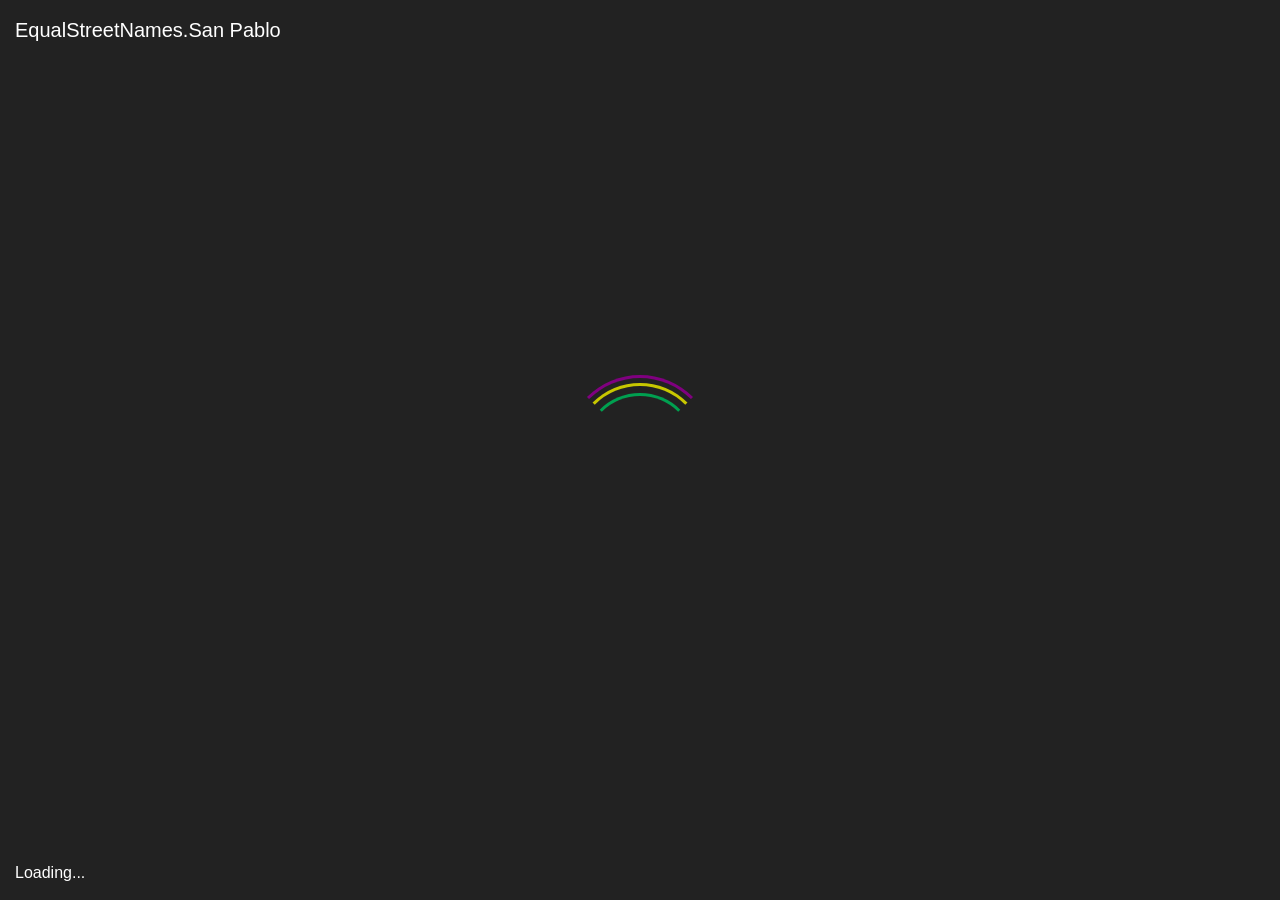
==== index.html @ ed6fdad5 "Deploying to gh-pages from  @ c83106d32b04c3c893d3adca9720f42a5af71674 🚀" ====
<!doctype html><html lang="en"><head><meta charset="utf-8"><meta name="viewport" content="width=device-width, initial-scale=1, shrink-to-fit=no"><link rel="stylesheet" href="https://stackpath.bootstrapcdn.com/bootstrap/4.4.1/css/bootstrap.min.css" integrity="sha384-Vkoo8x4CGsO3+Hhxv8T/Q5PaXtkKtu6ug5TOeNV6gBiFeWPGFN9MuhOf23Q9Ifjh" crossorigin><title>EqualStreetNames.San Pablo</title><style>body,html{height:100vh;width:100vw}</style></head><body class="align-items-center d-flex flex-column"> <div class="list-group mt-3 text-center"> <a href="/en/index.html" class="list-group-item list-group-item-action"> English </a> </div> <script>!function(){switch((navigator.language||navigator.browserLanguage).slice(0,2)){case"en":document.location.href="./en/index.html"}}();</script> </body></html>
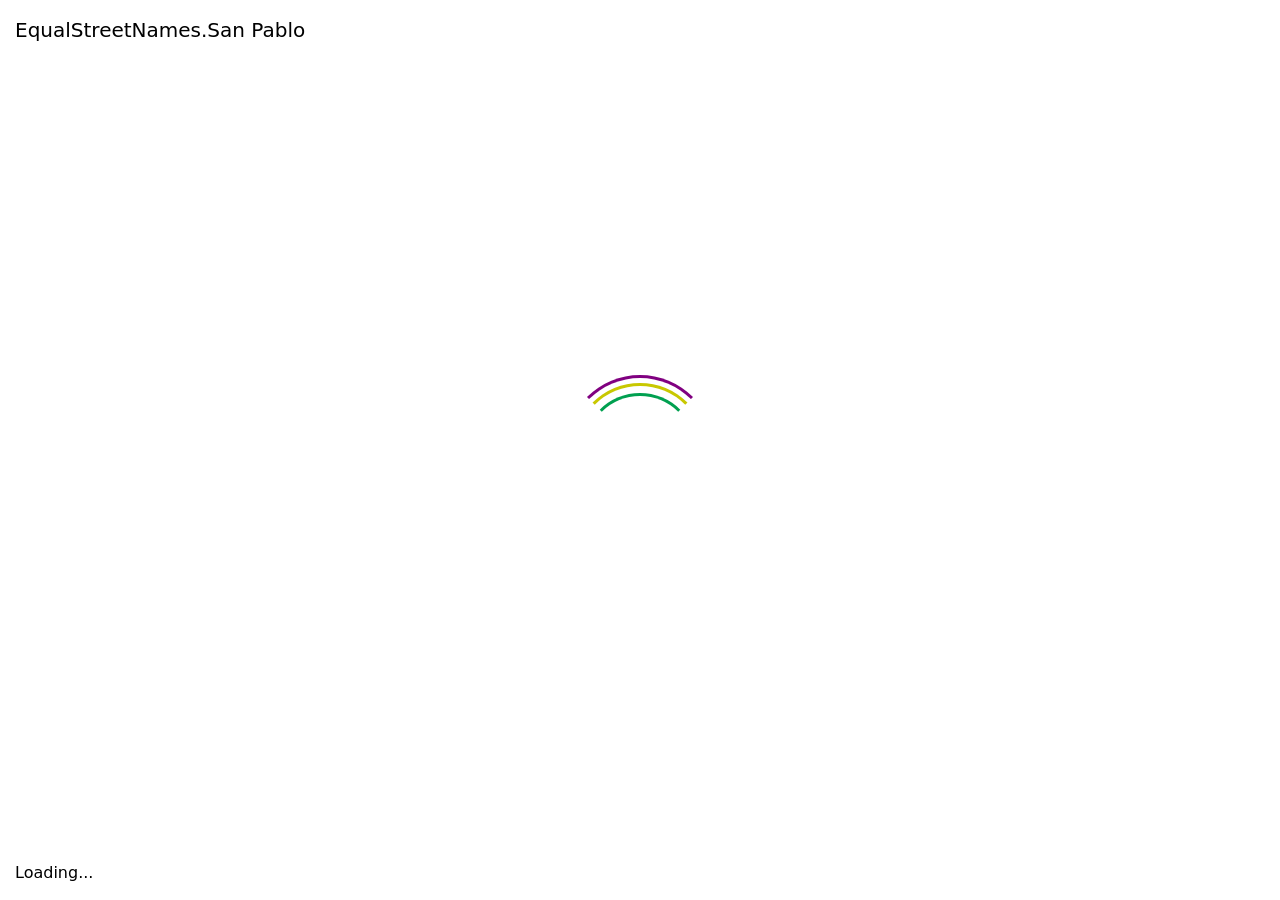
==== commit eb634ea6: "Deploying to gh-pages from  @ c6e3e5186e244af310b1cbba52d4b44fd664a42c 🚀" ====
--- a/index.html
+++ b/index.html
@@ -1 +1 @@
-<!doctype html><html lang="en"><head><meta charset="utf-8"><meta name="viewport" content="width=device-width, initial-scale=1, shrink-to-fit=no"><link rel="stylesheet" href="https://stackpath.bootstrapcdn.com/bootstrap/4.4.1/css/bootstrap.min.css" integrity="sha384-Vkoo8x4CGsO3+Hhxv8T/Q5PaXtkKtu6ug5TOeNV6gBiFeWPGFN9MuhOf23Q9Ifjh" crossorigin><title>EqualStreetNames.San Pablo</title><style>body,html{height:100vh;width:100vw}</style></head><body class="align-items-center d-flex flex-column"> <div class="list-group mt-3 text-center"> <a href="/en/index.html" class="list-group-item list-group-item-action"> English </a> </div> <script>!function(){switch((navigator.language||navigator.browserLanguage).slice(0,2)){case"en":document.location.href="./en/index.html"}}();</script> </body></html>+<!doctype html><html lang="en"><head><meta charset="utf-8"><meta name="viewport" content="width=device-width, initial-scale=1, shrink-to-fit=no"><link rel="stylesheet" href="https://stackpath.bootstrapcdn.com/bootstrap/4.4.1/css/bootstrap.min.css" integrity="sha384-Vkoo8x4CGsO3+Hhxv8T/Q5PaXtkKtu6ug5TOeNV6gBiFeWPGFN9MuhOf23Q9Ifjh" crossorigin><title>EqualStreetNames.San Pablo</title><style>body,html{height:100vh;width:100vw}</style></head><body class="align-items-center d-flex flex-column"> <div class="list-group mt-3 text-center"> <a href="/en/index.html" class="list-group-item list-group-item-action"> English </a> </div> <script type="module">!function(){switch((navigator.language||navigator.browserLanguage).slice(0,2)){case"en":document.location.href="./en/index.html"}}();</script> </body></html>
